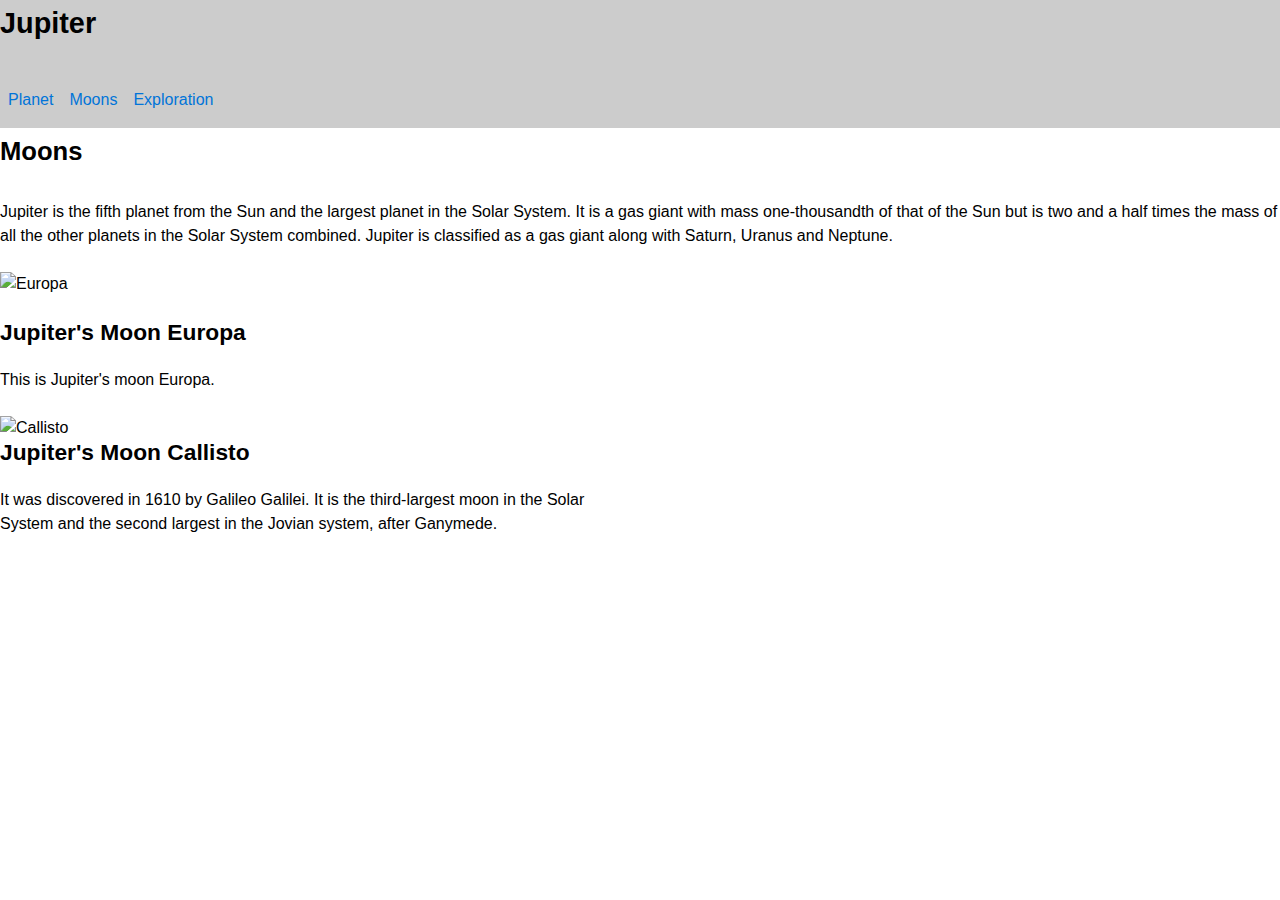
==== Moons.html @ 7de6758e "Created page" ====
<!DOCTYPE html>
<html lang="en-ca">
<head>
  <meta charset="utf-8">
  <title>Moons</title>
  <meta name="viewport" content="width=device-width,initial-scale=1">
  <link href="css/main.css" rel="stylesheet">
    <link href="css/grid.css" rel="stylesheet">
     <link href="css/typography.css" rel="stylesheet">
</head>
<body>
    
<header class="masthead">

   <h1>Jupiter</h1>

    <nav><ul class="nav">
    <li><a href="index.html">Planet</a></li>
    <li><a href="moons.html">Moons</a></li>
    <li><a href=#>Exploration</a></li>

    </ul></nav>
    
    </header>

    <article>
        
        
    <h2>Moons</h2>
        
        <p>Jupiter is the fifth planet from the Sun and the largest planet in the Solar System. It is a gas giant with mass one-thousandth of that of the Sun but is two and a half times the mass of all the other planets in the Solar System combined. Jupiter is classified as a gas giant along with Saturn, Uranus and Neptune.</p>

    <div class="grid">
    </div><div class="unit unit-s-1 unit-m-1-2 unit-l-1-2"><figure>
        <img src="http://upload.wikimedia.org/wikipedia/commons/thumb/5/54/Europa-moon.jpg/640px-Europa-moon.jpg" alt="Europa"></figure>
        
      
        <h3>Jupiter's Moon Europa</h3>
       <figcaption>
        <p>This is Jupiter's moon Europa. </p>
           </figcaption></figure></div>
           
            
    <div class="grid">
    <div class="unit unit-xs-1 unit-s-1 unit-m-1-2 unit-l-1-2"><figure>
        <img src="http://upload.wikimedia.org/wikipedia/commons/e/e9/Callisto.jpg" alt="Callisto">
        
                <h3>Jupiter's Moon Callisto</h3>
    
        <figcaption><p>It was discovered in 1610 by Galileo Galilei. It is the third-largest moon in the Solar System and the second largest in the Jovian system, after Ganymede. </p></figcaption></figure></div>
        
 </article>                   
</body>
</html>
---- css/main.css ----
@-moz-viewport { width: device-width; scale: 1; }
@-ms-viewport { width: device-width; scale: 1; }
@-o-viewport { width: device-width; scale: 1; }
@-webkit-viewport { width: device-width; scale: 1; }
@viewport { width: device-width; scale: 1; }

html {
  margin: 0;
  padding: 0;
  box-sizing: border-box;

  font: normal 100%/1.5 sans-serif;
  -moz-text-size-adjust: 100%;
  -ms-text-size-adjust: 100%;
  -webkit-text-size-adjust: 100%;
  text-size-adjust: 100%;
}

*, *:before, *:after {
  box-sizing: inherit;
}

.tagline {
    background-color: s#e2e2e2;
    text-align: center;
}

body {
  margin: 0;
  padding: 0;
}


img {
  display: block;
  width: 100%;
}


.nav {
    list-style-type: none; 
    padding: 0;
    
}

.nav a {
    text-decoration: none;
    color: #0074D9;
}

.masthead {
    background-color: #ccc;
    overflow: hidden;
}

h1 {
    text-align: center;
}

.figure {
    display: inline;
    width: 100%;
}



/* Small */
@media only screen and (min-width: 20em) {
    
      .nav a {
        margin: 0;
        padding: 1rem 0;
        text-align: center;
        float: left;
        width: 33%;

    }
            
            
}

/* Medium */

@media only screen and (min-width: 40em) {

    h1 {
        text-align: left;
    }
    
    .nav {
        display: inline;
        width: auto;
    }
    
    .nav a {
        margin:0;
        padding: 1rem 0.5rem;
        width: auto;
    }
    
}
---- css/grid.css ----
.grid {
  margin: 0;
  padding: 0;
  letter-spacing: -0.31em;
  text-rendering: optimizespeed;
  display: -webkit-flex;
  -webkit-flex-flow: row wrap;
  display: -ms-flexbox;
  -ms-flex-flow: row wrap;
}

.grid-bottom {
  -webkit-align-items: flex-end;
  -ms-align-items: flex-end;
}

.grid-middle {
  -webkit-align-items: center;
  -ms-align-items: center;
}

.opera-only :-o-prefocus, .grid {
  word-spacing: -0.43em;
}

.unit {
  letter-spacing: normal;
  text-rendering: auto;
  vertical-align: top;
  word-spacing: normal;
  display: inline-block;
  visibility: visible;
}

.grid-bottom .unit {
  vertical-align: bottom;
}

.grid-middle .unit {
  vertical-align: middle;
}

.unit-xs-hidden {
  display: none;
  visibility: hidden;
}

.unit-xs-1 {
  display: block;
  visibility: visible;
  width: 100%;
}

.unit-offset-xs-0 {
  margin-left: 0;
}

.unit-xs-1-2 {
  width: 50.0000%;
}

.unit-offset-xs-1-2 {
  margin-left: 50.0000%;
}

.unit-xs-1-3 {
  width: 33.3333%;
}

.unit-offset-xs-1-3 {
  margin-left: 33.3333%;
}

.unit-xs-2-3 {
  width: 66.6667%;
}

.unit-offset-xs-2-3 {
  margin-left: 66.6667%;
}

.unit-xs-1-4 {
  width: 25.0000%;
}

.unit-offset-xs-1-4 {
  margin-left: 25.0000%;
}

.unit-xs-3-4 {
  width: 75.0000%;
}

.unit-offset-xs-3-4 {
  margin-left: 75.0000%;
}

.unit-xs-1-2,.unit-xs-1-3,.unit-xs-2-3,.unit-xs-1-4,.unit-xs-3-4 {
  display: inline-block;
  visibility: visible;
}

@media only screen and (min-width: 25em) {

.unit-s-hidden {
  display: none;
  visibility: hidden;
}

.unit-s-1 {
  display: block;
  visibility: visible;
  width: 100%;
}

.unit-offset-s-0 {
  margin-left: 0;
}

.unit-s-1-2 {
  width: 50.0000%;
}

.unit-offset-s-1-2 {
  margin-left: 50.0000%;
}

.unit-s-1-3 {
  width: 33.3333%;
}

.unit-offset-s-1-3 {
  margin-left: 33.3333%;
}

.unit-s-2-3 {
  width: 66.6667%;
}

.unit-offset-s-2-3 {
  margin-left: 66.6667%;
}

.unit-s-1-4 {
  width: 25.0000%;
}

.unit-offset-s-1-4 {
  margin-left: 25.0000%;
}

.unit-s-3-4 {
  width: 75.0000%;
}

.unit-offset-s-3-4 {
  margin-left: 75.0000%;
}

.unit-s-1-2,.unit-s-1-3,.unit-s-2-3,.unit-s-1-4,.unit-s-3-4 {
  display: inline-block;
  visibility: visible;
}

}

@media only screen and (min-width: 38em) {

.unit-m-hidden {
  display: none;
  visibility: hidden;
}

.unit-m-1 {
  display: block;
  visibility: visible;
  width: 100%;
}

.unit-offset-m-0 {
  margin-left: 0;
}

.unit-m-1-2 {
  width: 50.0000%;
}

.unit-offset-m-1-2 {
  margin-left: 50.0000%;
}

.unit-m-1-3 {
  width: 33.3333%;
}

.unit-offset-m-1-3 {
  margin-left: 33.3333%;
}

.unit-m-2-3 {
  width: 66.6667%;
}

.unit-offset-m-2-3 {
  margin-left: 66.6667%;
}

.unit-m-1-4 {
  width: 25.0000%;
}

.unit-offset-m-1-4 {
  margin-left: 25.0000%;
}

.unit-m-3-4 {
  width: 75.0000%;
}

.unit-offset-m-3-4 {
  margin-left: 75.0000%;
}

.unit-m-1-2,.unit-m-1-3,.unit-m-2-3,.unit-m-1-4,.unit-m-3-4 {
  display: inline-block;
  visibility: visible;
}

}

@media only screen and (min-width: 60em) {

.unit-l-hidden {
  display: none;
  visibility: hidden;
}

.unit-l-1 {
  display: block;
  visibility: visible;
  width: 100%;
}

.unit-offset-l-0 {
  margin-left: 0;
}

.unit-l-1-2 {
  width: 50.0000%;
}

.unit-offset-l-1-2 {
  margin-left: 50.0000%;
}

.unit-l-1-3 {
  width: 33.3333%;
}

.unit-offset-l-1-3 {
  margin-left: 33.3333%;
}

.unit-l-2-3 {
  width: 66.6667%;
}

.unit-offset-l-2-3 {
  margin-left: 66.6667%;
}

.unit-l-1-4 {
  width: 25.0000%;
}

.unit-offset-l-1-4 {
  margin-left: 25.0000%;
}

.unit-l-3-4 {
  width: 75.0000%;
}

.unit-offset-l-3-4 {
  margin-left: 75.0000%;
}

.unit-l-1-2,.unit-l-1-3,.unit-l-2-3,.unit-l-1-4,.unit-l-3-4 {
  display: inline-block;
  visibility: visible;
}
---- css/typography.css ----
html {
  font: normal 100%/1.5 sans-serif;
}

h1, h2, h3, h4, h5, h6,
p, ul, ol, dl, dd, figure,
blockquote, details, hr,
fieldset, pre, table {
  margin: 0 0 1.5rem;
}

.yotta {
  font-size: 2.2807rem;
  line-height: 1.3154;
}

.zetta {
  font-size: 2.0273rem;
  line-height: 1.4798;
}

h1, .exa {
  font-size: 1.8020rem;
  line-height: 1.6648;
}

h2, .peta {
  font-size: 1.6018rem;
  line-height: 1.8729;
}

h3, .tera {
  font-size: 1.4238rem;
  line-height: 1.0535;
}

h4, .giga {
  font-size: 1.2656rem;
  line-height: 1.1852;
}

h5, .mega {
  font-size: 1.1250rem;
  line-height: 1.3333;
}

h6, .kilo {
  font-size: 1.0000rem;
  line-height: 1.5000;
}

small, .milli {
  font-size: 0.8889rem;
  line-height: 1.6875;
}

.micro {
  font-size: 0.7901rem;
  line-height: 1.8984;
}

sub,
sup {
  font-size: 75%;
  line-height: 1px;
  position: relative;
  vertical-align: baseline;
}

sup {
  top: -0.5em;
}

sub {
  bottom: -0.25em;
}

.push {
  margin-bottom: 1.5rem;
}

.push-none, .push-0 {
  margin-bottom: 0;
}

.push-double, .push-2 {
  margin-bottom: 3.0000rem;
}

.push-half, .push-1-2 {
  margin-bottom: 0.7500rem;
}

.pad-top, .pad-t {
  padding-top: 1.5rem;
}

.pad-bottom, .pad-b {
  padding-bottom: 1.5rem;
}

.pad-top-double, .pad-t-2 {
  padding-top: 3.0000rem;
}

.pad-bottom-double, .pad-b-2 {
  padding-bottom: 3.0000rem;
}

.pad-top-half, .pad-t-1-2 {
  padding-top: 0.7500rem;
}

.pad-bottom-half, .pad-b-1-2 {
  padding-bottom: 0.7500rem;
}

.island {
  padding: 1.5rem;
}

.island-half, .island-1-2 {
  padding: 0.7500rem;
}

.island-double, .island-2 {
  padding: 3.0000rem;
}

.gutter {
  padding-left: 1.5rem;
  padding-right: 1.5rem;
}

.gutter-half, .gutter-1-2 {
  padding-left: 0.7500rem;
  padding-right: 0.7500rem;
}

.gutter-double, .gutter-2 {
  padding-left: 3.0000rem;
  padding-right: 3.0000rem;
}
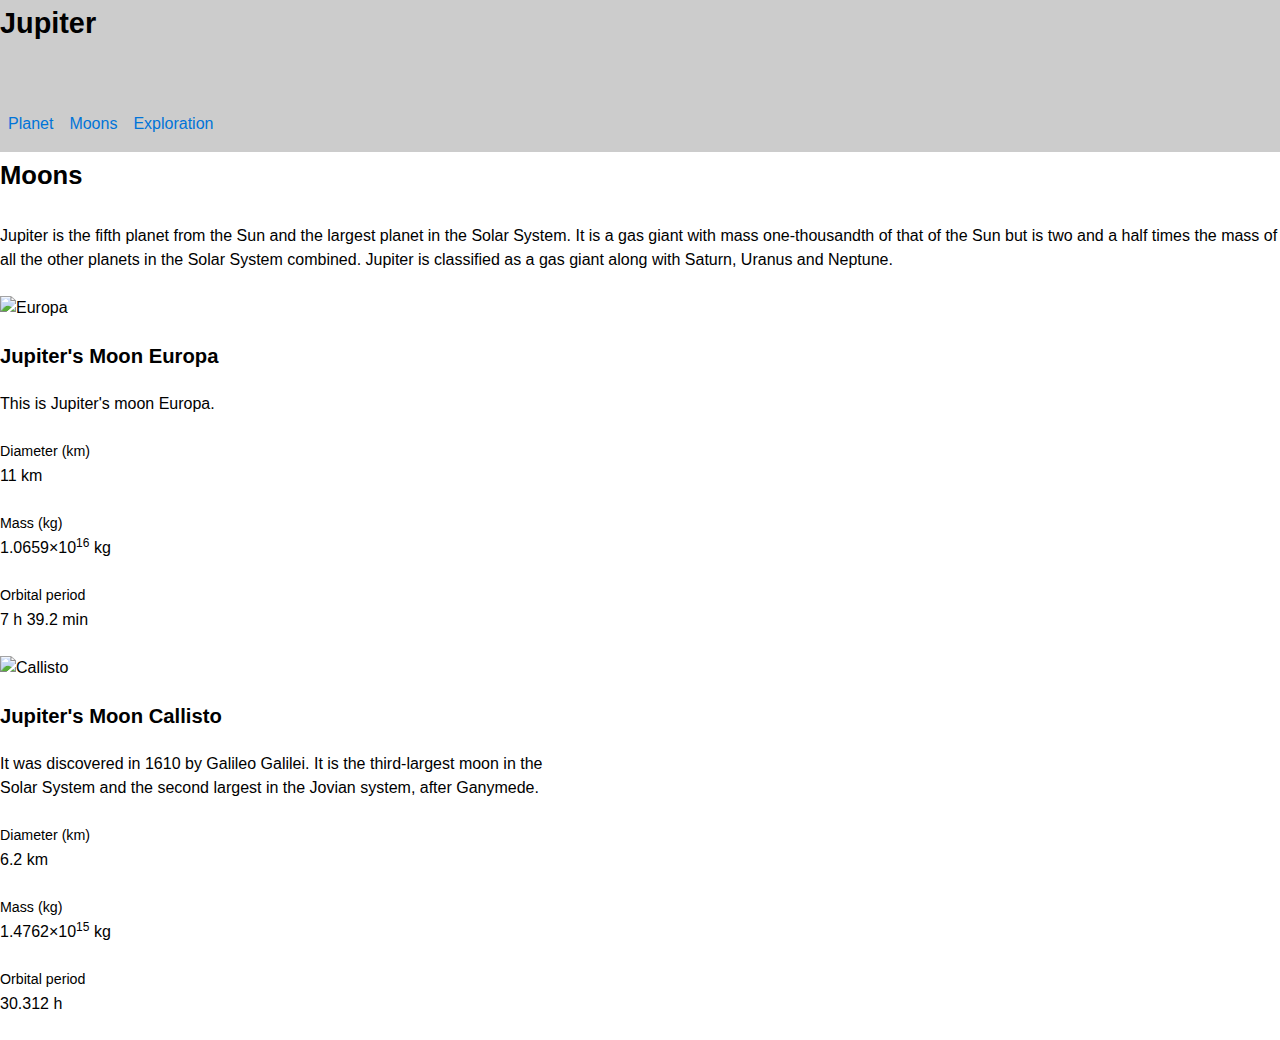
==== commit addeae34: "Fixes" ====
--- a/Moons.html
+++ b/Moons.html
@@ -32,22 +32,42 @@
 
     <div class="grid">
     </div><div class="unit unit-s-1 unit-m-1-2 unit-l-1-2"><figure>
-        <img src="http://upload.wikimedia.org/wikipedia/commons/thumb/5/54/Europa-moon.jpg/640px-Europa-moon.jpg" alt="Europa"></figure>
+        <img src="http://upload.wikimedia.org/wikipedia/commons/thumb/5/54/Europa-moon.jpg/640px-Europa-moon.jpg" alt="Europa"></figure></div>
         
-      
-        <h3>Jupiter's Moon Europa</h3>
+      <div class="unit unit-s-1 unit-m-1 unit-l-1-2">
+        <h2 class="giga">Jupiter's Moon Europa</h2>
        <figcaption>
         <p>This is Jupiter's moon Europa. </p>
            </figcaption></figure></div>
+    
+    <dl>
+            <dt class="milli">Diameter (km)</dt>
+            <dd>11 km</dd>
+            <dt class="milli">Mass (kg)</dt>
+            <dd>1.0659×10<sup>16</sup> kg</dd>
+            <dt class="milli">Orbital period</dt>
+            <dd>7 h 39.2 min</dd>
+          </dl>
            
             
     <div class="grid">
     <div class="unit unit-xs-1 unit-s-1 unit-m-1-2 unit-l-1-2"><figure>
-        <img src="http://upload.wikimedia.org/wikipedia/commons/e/e9/Callisto.jpg" alt="Callisto">
+        <img src="http://upload.wikimedia.org/wikipedia/commons/e/e9/Callisto.jpg" alt="Callisto"></figure></div>
         
-                <h3>Jupiter's Moon Callisto</h3>
+                <div class="grid">
+        <div class="unit unit-s-1 unit-m-1 unit-l-1-2">
+                
+             <h2 class="giga">Jupiter's Moon Callisto</h2>
     
-        <figcaption><p>It was discovered in 1610 by Galileo Galilei. It is the third-largest moon in the Solar System and the second largest in the Jovian system, after Ganymede. </p></figcaption></figure></div>
+        <figcaption><p>It was discovered in 1610 by Galileo Galilei. It is the third-largest moon in the Solar System and the second largest in the Jovian system, after Ganymede. </p></figcaption></figure>
+        <dl>
+            <dt class="milli">Diameter (km)</dt>
+            <dd>6.2 km</dd>
+            <dt class="milli">Mass (kg)</dt>
+            <dd>1.4762×10<sup>15</sup> kg</dd>
+            <dt class="milli">Orbital period</dt>
+            <dd>30.312 h</dd>
+          </dl></div>
         
  </article>                   
 </body>
--- a/css/main.css
+++ b/css/main.css
@@ -21,8 +21,9 @@
 }
 
 .tagline {
-    background-color: s#e2e2e2;
+    background-color: #e2e2e2;
     text-align: center;
+    padding: 1rem;
 }
 
 body {
@@ -39,7 +40,6 @@
 
 .nav {
     list-style-type: none; 
-    padding: 0;
     
 }
 
